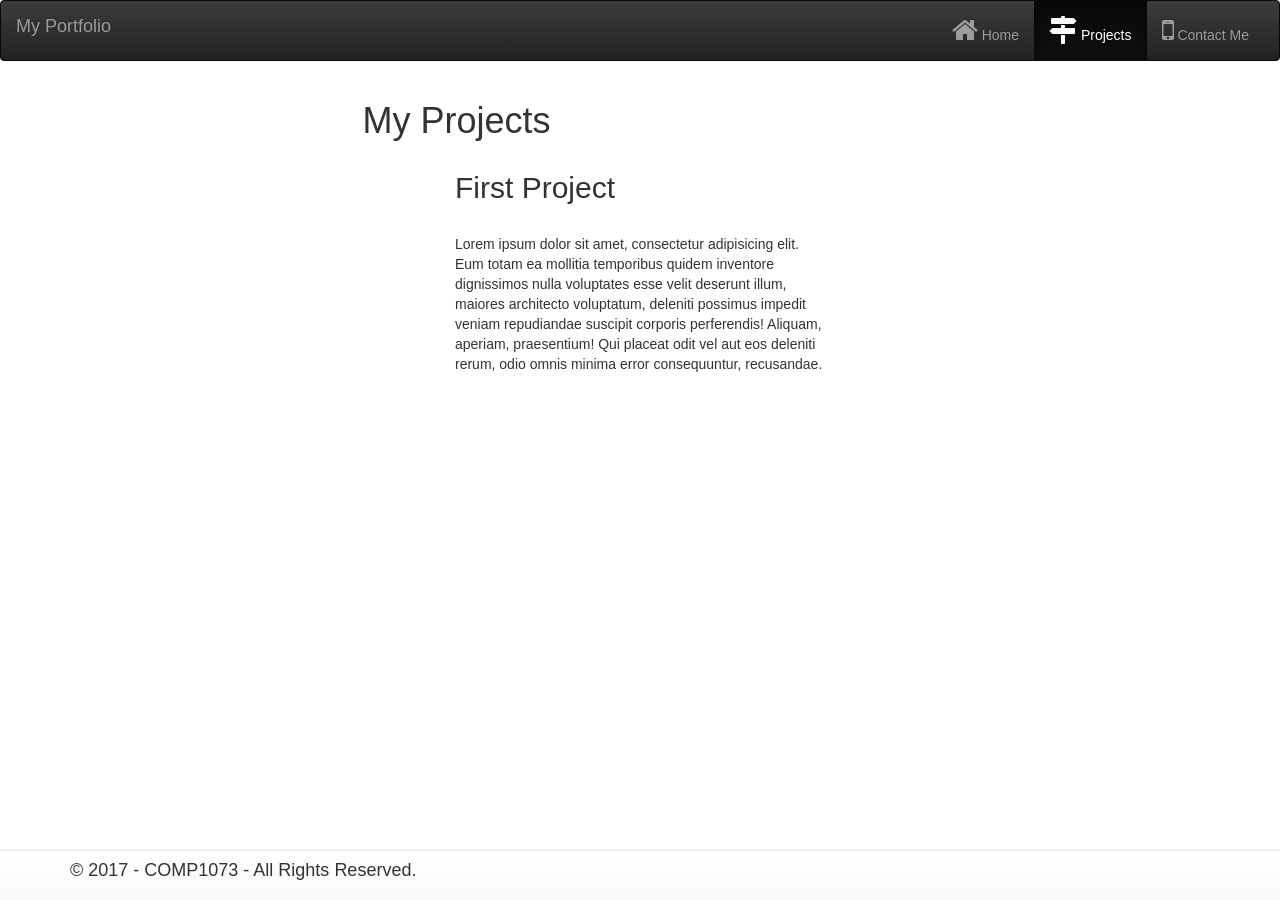
==== projects.html @ 23961b81 "initial commit" ====
<!DOCTYPE html>
<html lang="en">
<head>
  <meta charset="utf-8">
  <meta name="viewport" content="width=device-width, initial-scale=1">
  <title>Projects</title>
  <!-- CSS Section -->
  <link rel="stylesheet" href="./Scripts/lib/bootstrap/dist/css/bootstrap.min.css">
  <link rel="stylesheet" href="./Scripts/lib/bootstrap/dist/css/bootstrap-theme.min.css">
  <link rel="stylesheet" href="./Scripts/lib/font-awesome/css/font-awesome.min.css">
  <link rel="stylesheet" href="./Content/app.css">
</head>
<body>

  <!-- Navigation Section -->
  <nav class="navbar navbar-inverse">
  <div class="container-fluid">
    <!-- Brand and toggle get grouped for better mobile display -->
    <div class="navbar-header">
      <button type="button" class="navbar-toggle collapsed" data-toggle="collapse" data-target="#bs-example-navbar-collapse-1" aria-expanded="false">
        <span class="sr-only">Toggle navigation</span>
        <span class="icon-bar"></span>
        <span class="icon-bar"></span>
        <span class="icon-bar"></span>
      </button>
      <a class="navbar-brand" href="index.html">My Portfolio</a>
    </div>

    <!-- Collect the nav links, forms, and other content for toggling -->
    <div class="collapse navbar-collapse" id="bs-example-navbar-collapse-1">
      <ul class="nav navbar-nav navbar-right">
        <li><a href="index.html"><i class="fa fa-home fa-2x"></i> Home</a></li>
        <li class="active"><a href="projects.html"><i class="fa fa-map-signs fa-2x"></i> Projects</a></li>
        <li><a href="contact.html"><i class="fa fa-mobile fa-2x"></i> Contact Me</a></li>
      </ul>
    </div><!-- /.navbar-collapse -->
  </div><!-- /.container-fluid -->
</nav>

  <!-- Main Content -->
  <div class="container" id="MainContentDiv">
    <div class="row">
      <div class="col-md-offset-3 col-md-6">
        <h1 id="firstHeading">My Projects</h1>
      </div>

      <div class="row">
        <div class="col-md-offset-4 col-md-4">
          <h2 id="firstProjectTitle">First Project</h2>
          <div><img src="http://lorempixel.com/output/technics-q-c-400-300-3.jpg" alt=""></div>
          <p>Lorem ipsum dolor sit amet, consectetur adipisicing elit. Eum totam ea mollitia temporibus quidem inventore dignissimos nulla voluptates esse velit deserunt illum, maiores architecto voluptatum, deleniti possimus impedit veniam repudiandae suscipit corporis perferendis! Aliquam, aperiam, praesentium! Qui placeat odit vel aut eos deleniti rerum, odio omnis minima error consequuntur, recusandae.</p>
        </div>
      </div>
    </div>
  </div>

  <!-- Footer Section -->
  <nav class="navbar navbar-default navbar-fixed-bottom">
  <div class="container">
    <h4>&copy 2017 - COMP1073 - All Rights Reserved.</h2>
  </div>
</nav>

  <!-- JavaScript Section -->
  <script src="./Scripts/lib/jquery/dist/jquery.min.js"></script>
  <script src="./Scripts/lib/bootstrap/dist/js/bootstrap.min.js"></script>
  <script src="./Scripts/app.js"></script>
</body>
</html>
---- Content/app.css ----
/* custom css lives here */

body {
  padding-bottom: 70px;
  }
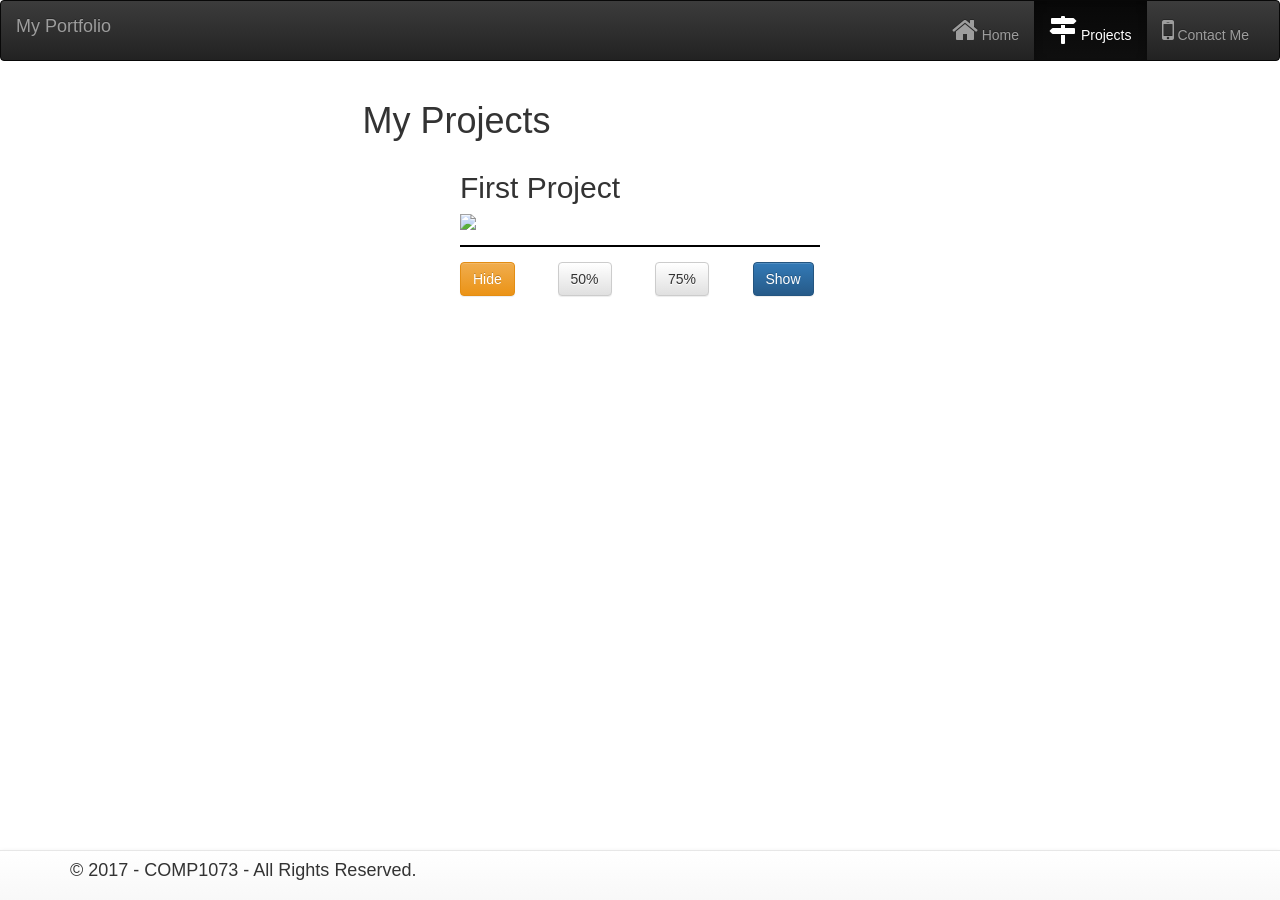
==== commit d9304826: "updated projects page with buttons and events" ====
--- a/projects.html
+++ b/projects.html
@@ -39,20 +39,51 @@
 
   <!-- Main Content -->
   <div class="container" id="MainContentDiv">
+
     <div class="row">
       <div class="col-md-offset-3 col-md-6">
         <h1 id="firstHeading">My Projects</h1>
-      </div>
+      </div> <!-- col-md-offset-3 col-md-6 -->
+    </div> <!-- row -->
 
       <div class="row">
         <div class="col-md-offset-4 col-md-4">
           <h2 id="firstProjectTitle">First Project</h2>
-          <div><img src="http://lorempixel.com/output/technics-q-c-400-300-3.jpg" alt=""></div>
-          <p>Lorem ipsum dolor sit amet, consectetur adipisicing elit. Eum totam ea mollitia temporibus quidem inventore dignissimos nulla voluptates esse velit deserunt illum, maiores architecto voluptatum, deleniti possimus impedit veniam repudiandae suscipit corporis perferendis! Aliquam, aperiam, praesentium! Qui placeat odit vel aut eos deleniti rerum, odio omnis minima error consequuntur, recusandae.</p>
+          <div><img class="img-responsive" src="http://lorempixel.com/output/technics-q-c-400-300-3.jpg"
+                id="FirstProjectImage"></div>
+        </div> <!-- col-md-offset-4 col-md-4 -->
+      </div> <!-- row -->
+
+      <!-- Divider -->
+      <div class="row">
+        <div class="col-md-offset-4 col-md-4">
+          <div class="divider"></div>
         </div>
       </div>
-    </div>
-  </div>
+
+
+    <div class="row">
+    <!-- Hide Button -->
+    <div class="col-md-offset-4 col-md-1">
+      <button id="HideButton" class="btn btn-warning">Hide</button>
+    </div> <!-- col-md-offset-4 col-md-1 -->
+
+    <!-- HalfSizeButton -->
+    <div class="col-md-1">
+      <button id="HalfSizeButton" class="btn btn-default">50%</button>
+    </div> <!-- col-md-1 -->
+
+     <!-- ThreeQuarterSizeButton -->
+    <div class="col-md-1">
+      <button id="ThreeQuarterSizeButton" class="btn btn-default">75%</button>
+    </div> <!-- col-md-1 -->
+
+    <!-- ShowButton -->
+    <div class="col-md-1">
+      <button id="ShowButton" class="btn btn-primary">Show</button>
+    </div> <!-- col-md-1 -->
+
+  </div> <!-- row -->
 
   <!-- Footer Section -->
   <nav class="navbar navbar-default navbar-fixed-bottom">
@@ -61,6 +92,10 @@
   </div>
 </nav>
 
+</div> <!-- container -->
+
+
+
   <!-- JavaScript Section -->
   <script src="./Scripts/lib/jquery/dist/jquery.min.js"></script>
   <script src="./Scripts/lib/bootstrap/dist/js/bootstrap.min.js"></script>
--- a/Content/app.css
+++ b/Content/app.css
@@ -3,3 +3,8 @@
 body {
   padding-bottom: 70px;
   }
+
+.divider {
+  margin: 15px 0px;
+  border: 1px solid black;
+}
